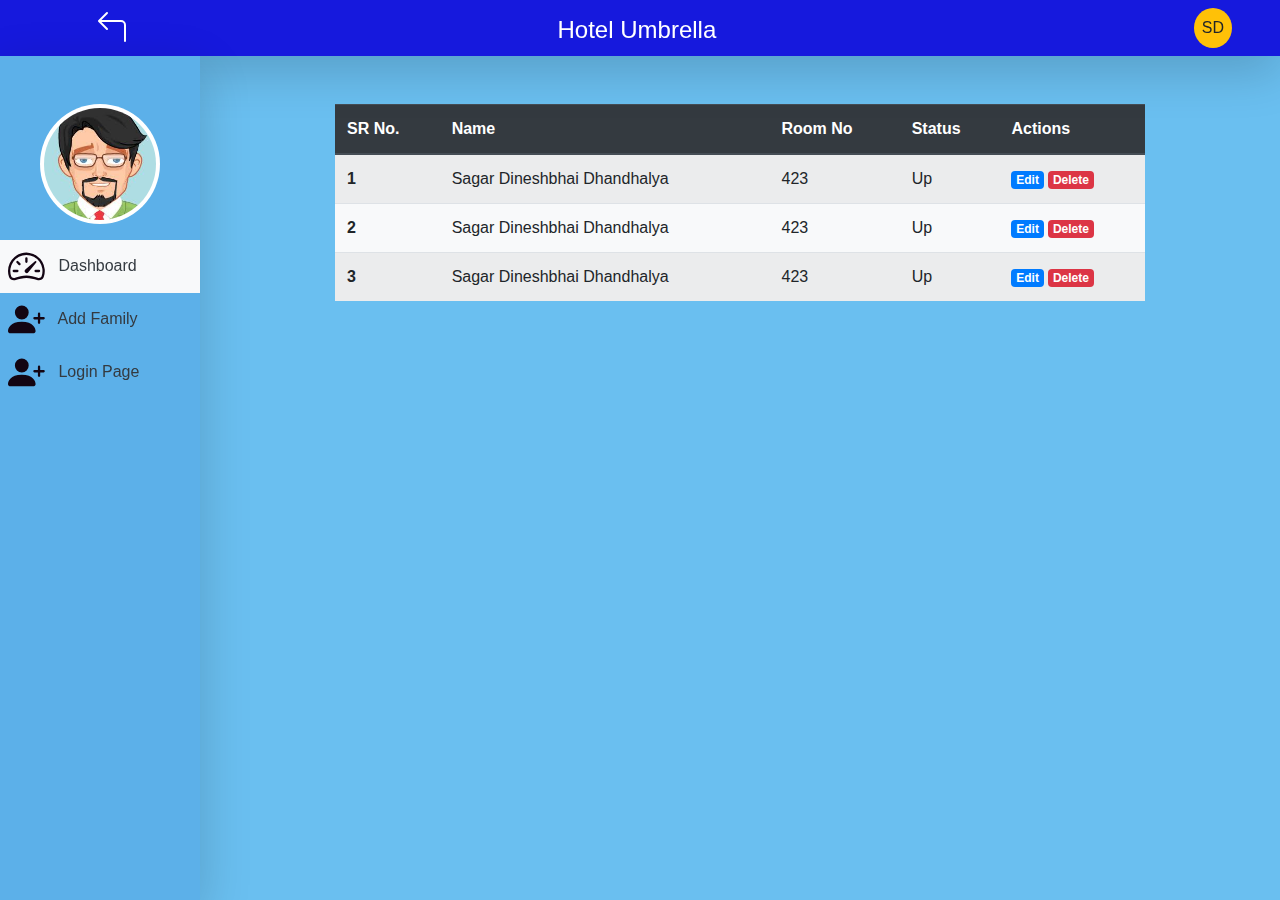
==== dashboard.html @ 829e7c9a "first let" ====
<!DOCTYPE html>
<html lang="en">
  <head>
    <meta charset="UTF-8" />
    <meta name="viewport" content="width=device-width, initial-scale=1.0" />
    <meta http-equiv="X-UA-Compatible" content="ie=edge" />
    <title>dashboard -</title>
    <link
      rel="stylesheet"
      href="https://cdnjs.cloudflare.com/ajax/libs/twitter-bootstrap/4.4.1/css/bootstrap.min.css"
      integrity="sha256-L/W5Wfqfa0sdBNIKN9cG6QA5F2qx4qICmU2VgLruv9Y="
      crossorigin="anonymous"
    />

   
    <link rel="stylesheet" href="./custom.css" />
    <style>

    </style>
  </head>

  <body>
    <!-- navbar hor -->
    <nav class="navbarcolor shadow-lg fixed-top d-flex justify-content-between">
 
      <div>
    <svg class="sidebaron hide" onclick="opensidebar()" xmlns="http://www.w3.org/2000/svg" width="32" height="3.5rem" fill="white" class="bi bi-arrow-90deg-right" viewBox="0 0 16 16">
      <path fill-rule="evenodd" d="M14.854 4.854a.5.5 0 0 0 0-.708l-4-4a.5.5 0 0 0-.708.708L13.293 4H3.5A2.5 2.5 0 0 0 1 6.5v8a.5.5 0 0 0 1 0v-8A1.5 1.5 0 0 1 3.5 5h9.793l-3.147 3.146a.5.5 0 0 0 .708.708l4-4z"/>
    </svg>
    
        <svg class="sidebaroff" onclick="closesidebar()" xmlns="http://www.w3.org/2000/svg" width="32" height="3.5rem" fill="white" class="bi bi-arrow-90deg-left" viewBox="0 0 16 16">
          <path fill-rule="evenodd" d="M1.146 4.854a.5.5 0 0 1 0-.708l4-4a.5.5 0 1 1 .708.708L2.707 4H12.5A2.5 2.5 0 0 1 15 6.5v8a.5.5 0 0 1-1 0v-8A1.5 1.5 0 0 0 12.5 5H2.707l3.147 3.146a.5.5 0 1 1-.708.708l-4-4z"/>
        </svg>

      </div>

        <h4 class="text-center text-white text-bold mr-5 mt-3 ">Hotel Umbrella </h4>
        <div class="p-2 bg-warning mr-5 mt-2 mb-2 rounded-circle"> SD </div>
    </nav>

    <!-- wrapper  -->
    <div class="wrapper d-flex align-item-center justify-content-center">

      <!-- sidemenu  -->

      <div class="sideMenu shadow-lg barcolor">
        <div class="sidebar">
          <ul class="navbar-nav mt-5">

            <li>
              <img src="./admin.jpeg" class="rounded-circle d-block img-thumbnail mx-auto mb-3 hotel-avatar" alt="image" >       
            </li>
            <li class="nav-item bg-light">
              <a href="./dashboard.html" class="nav-link px-2">
             <span>  <svg xmlns="http://www.w3.org/2000/svg"  class="bi bi-speedometer2 nav-link-svg" viewBox="0 0 16 16">
                    <path d="M8 4a.5.5 0 0 1 .5.5V6a.5.5 0 0 1-1 0V4.5A.5.5 0 0 1 8 4zM3.732 5.732a.5.5 0 0 1 .707 0l.915.914a.5.5 0 1 1-.708.708l-.914-.915a.5.5 0 0 1 0-.707zM2 10a.5.5 0 0 1 .5-.5h1.586a.5.5 0 0 1 0 1H2.5A.5.5 0 0 1 2 10zm9.5 0a.5.5 0 0 1 .5-.5h1.5a.5.5 0 0 1 0 1H12a.5.5 0 0 1-.5-.5zm.754-4.246a.389.389 0 0 0-.527-.02L7.547 9.31a.91.91 0 1 0 1.302 1.258l3.434-4.297a.389.389 0 0 0-.029-.518z"/>
                    <path fill-rule="evenodd" d="M0 10a8 8 0 1 1 15.547 2.661c-.442 1.253-1.845 1.602-2.932 1.25C11.309 13.488 9.475 13 8 13c-1.474 0-3.31.488-4.615.911-1.087.352-2.49.003-2.932-1.25A7.988 7.988 0 0 1 0 10zm8-7a7 7 0 0 0-6.603 9.329c.203.575.923.876 1.68.63C4.397 12.533 6.358 12 8 12s3.604.532 4.923.96c.757.245 1.477-.056 1.68-.631A7 7 0 0 0 8 3z"/>
                  </svg></span> 
                <span class="text-dark nav-link-text">Dashboard</span>
              </a>
            </li>
            <li class="nav-item">
              <a href="./register.html" class="nav-link px-2">
                <svg xmlns="http://www.w3.org/2000/svg"  class="bi bi-person-plus-fill nav-link-svg" viewBox="0 0 16 16">
                    <path d="M1 14s-1 0-1-1 1-4 6-4 6 3 6 4-1 1-1 1H1zm5-6a3 3 0 1 0 0-6 3 3 0 0 0 0 6z"/>
                    <path fill-rule="evenodd" d="M13.5 5a.5.5 0 0 1 .5.5V7h1.5a.5.5 0 0 1 0 1H14v1.5a.5.5 0 0 1-1 0V8h-1.5a.5.5 0 0 1 0-1H13V5.5a.5.5 0 0 1 .5-.5z"/>
                  </svg>
                <span class="text-dark nav-link-text">Add Family</span>
              </a>
            </li>
            <li class="nav-item">
              <a href="./index.html" class="nav-link px-2">
                <svg xmlns="http://www.w3.org/2000/svg"  class="bi bi-person-plus-fill nav-link-svg" viewBox="0 0 16 16">
                    <path d="M1 14s-1 0-1-1 1-4 6-4 6 3 6 4-1 1-1 1H1zm5-6a3 3 0 1 0 0-6 3 3 0 0 0 0 6z"/>
                    <path fill-rule="evenodd" d="M13.5 5a.5.5 0 0 1 .5.5V7h1.5a.5.5 0 0 1 0 1H14v1.5a.5.5 0 0 1-1 0V8h-1.5a.5.5 0 0 1 0-1H13V5.5a.5.5 0 0 1 .5-.5z"/>
                  </svg>
                <span class="text-dark nav-link-text">Login Page</span>
              </a>
            </li>
          </ul>
        </div>
      </div>

      <!-- main content  -->

      <div class="content d-flex justify-content-center mt-5 flex-wrap ">
        <!-- <div class="bg-primary shadow w-100" style="height: 300px;"> </div> -->
        
        <table class="table table-striped w-75 bg-light">

          <thead class="thead-dark">
            <tr>
              <th>SR No.</th>
              <th>Name</th>
              <th>Room No</th>
              <th>Status</th>
              <th>Actions</th>
              <htr>
          </thead>
          <tbody>
             

              <tr>
                <th scope="row">1</th>
              <td>Sagar Dineshbhai Dhandhalya</td>
              <td>423</td>
              <td> Up </td>
              <td>
                <span class="badge badge-primary">Edit</span>
                <span class="badge badge-danger">Delete </span>


              </td>
              </tr>

              <tr>
                <th scope="row">2</th>
              <td>Sagar Dineshbhai Dhandhalya</td>
              <td>423</td>
              <td> Up </td>
              <td>
                <span class="badge badge-primary">Edit</span>
                <span class="badge badge-danger">Delete </span>


              </td>
              </tr>

              <tr>
                <th scope="row">3</th>
              <td>Sagar Dineshbhai Dhandhalya</td>
              <td>423</td>
              <td> Up </td>
              <td>
                <span class="badge badge-primary">Edit</span>
                <span class="badge badge-danger">Delete </span>


              </td>
              </tr>
          </tbody>
      </table>
      </div>


    </div>

    
    <script
      src="https://cdnjs.cloudflare.com/ajax/libs/jquery/3.4.1/jquery.min.js"
      integrity="sha256-CSXorXvZcTkaix6Yvo6HppcZGetbYMGWSFlBw8HfCJo="
      crossorigin="anonymous"
    ></script>
    <script
      src="https://cdnjs.cloudflare.com/ajax/libs/twitter-bootstrap/4.4.1/js/bootstrap.bundle.min.js"
      integrity="sha256-OUFW7hFO0/r5aEGTQOz9F/aXQOt+TwqI1Z4fbVvww04="
      crossorigin="anonymous"
    ></script>
    
    <script src="./script.js"></script>
  </body>
</html>
---- custom.css ----
.navbarcolor {
  background-color: #1619dd;
}

.barcolor{
    background-color: #5cb0e9;
}

.hide{
    display: none;
}

.nav-link-svg{
    width: 20%;
    height: 20%;
    fill: rgb(19, 5, 19);
    margin-right: 5%;
    
}

body{
    background-color: #6ABFF0;
}
.nav-link-text{
    line-height: 20%;
}
.wrapper {
  margin-top: 3.5rem;
}

.nav-link:hover{
    background-color: white;
}

.sidebaroff{
    margin-left: 6rem;
    cursor: pointer;
    
}

.sidebaron{
    margin-left: 1.5rem;
    cursor: pointer;
}

 .sideMenu {
  position: fixed;
  top: 0;
  bottom: 0;
  margin-top: 3.5rem;
  left: 0;
  width: 12.5rem;
  -webkit-transition: all ease 0.1s;
  transition: all ease 0.1s;
  z-index: 2000;
}

.content {
  width: 100%;
  margin-left: 12.5rem;
  -webkit-transition: all ease 0.25s;
  transition: all ease 0.25s;
  
}





.hotel-avatar{
    width: 60%;
    height: 60%;
    border: none;
}
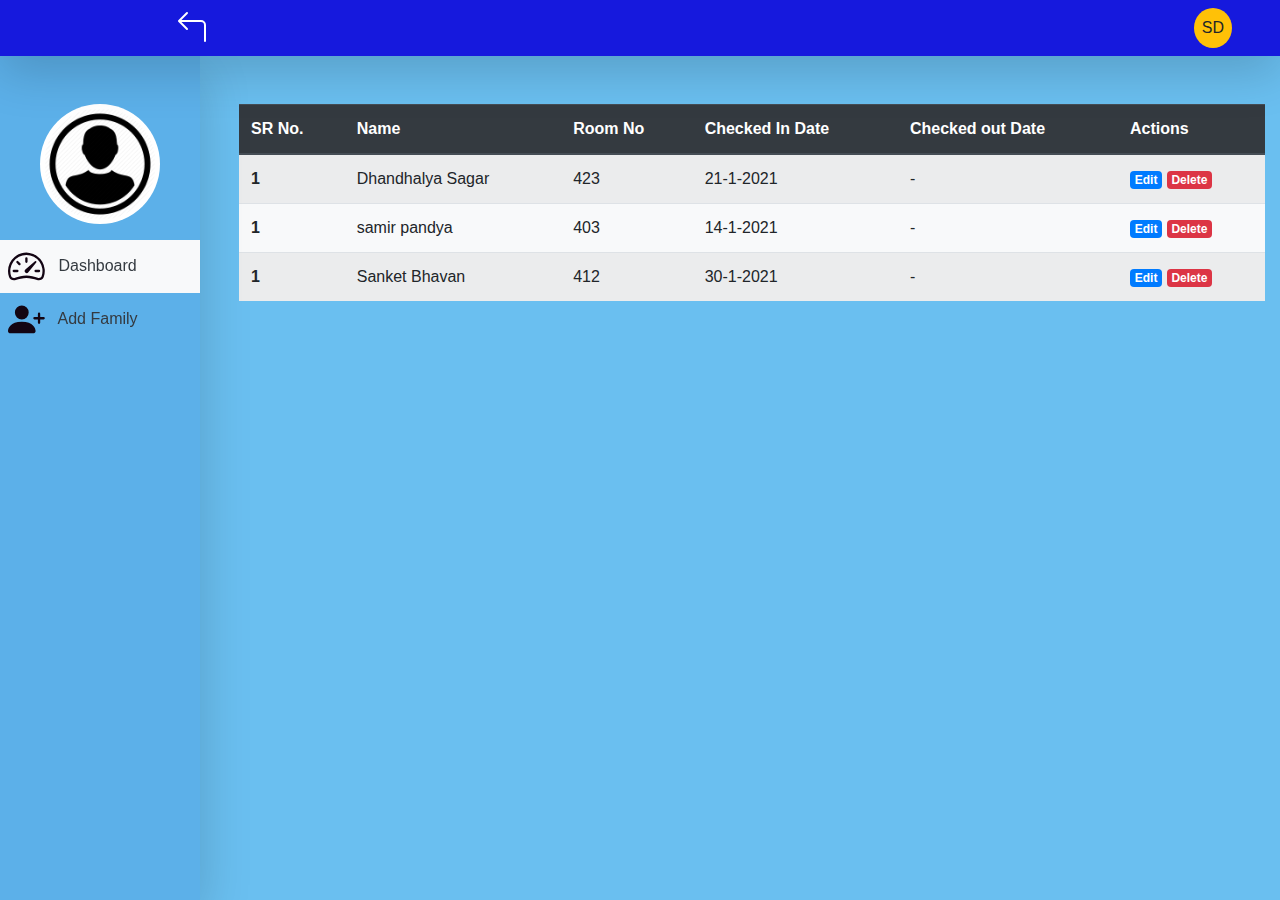
==== commit 21b35b8b: "final" ====
--- a/dashboard.html
+++ b/dashboard.html
@@ -5,7 +5,7 @@
     <meta charset="UTF-8" />
     <meta name="viewport" content="width=device-width, initial-scale=1.0" />
     <meta http-equiv="X-UA-Compatible" content="ie=edge" />
-    <title>dashboard -</title>
+    <title>Dashboard </title>
     <link
       rel="stylesheet"
       href="https://cdnjs.cloudflare.com/ajax/libs/twitter-bootstrap/4.4.1/css/bootstrap.min.css"
@@ -35,7 +35,6 @@
 
       </div>
 
-        <h4 class="text-center text-white text-bold mr-5 mt-3 ">Hotel Umbrella </h4>
         <div class="p-2 bg-warning mr-5 mt-2 mb-2 rounded-circle"> SD </div>
     </nav>
 
@@ -49,7 +48,7 @@
           <ul class="navbar-nav mt-5">
 
             <li>
-              <img src="./admin.jpeg" class="rounded-circle d-block img-thumbnail mx-auto mb-3 hotel-avatar" alt="image" >       
+              <img src="./admin.png" class="rounded-circle d-block img-thumbnail mx-auto mb-3 hotel-avatar" alt="image" >       
             </li>
             <li class="nav-item bg-light">
               <a href="./dashboard.html" class="nav-link px-2">
@@ -69,76 +68,72 @@
                 <span class="text-dark nav-link-text">Add Family</span>
               </a>
             </li>
-            <li class="nav-item">
-              <a href="./index.html" class="nav-link px-2">
-                <svg xmlns="http://www.w3.org/2000/svg"  class="bi bi-person-plus-fill nav-link-svg" viewBox="0 0 16 16">
-                    <path d="M1 14s-1 0-1-1 1-4 6-4 6 3 6 4-1 1-1 1H1zm5-6a3 3 0 1 0 0-6 3 3 0 0 0 0 6z"/>
-                    <path fill-rule="evenodd" d="M13.5 5a.5.5 0 0 1 .5.5V7h1.5a.5.5 0 0 1 0 1H14v1.5a.5.5 0 0 1-1 0V8h-1.5a.5.5 0 0 1 0-1H13V5.5a.5.5 0 0 1 .5-.5z"/>
-                  </svg>
-                <span class="text-dark nav-link-text">Login Page</span>
-              </a>
-            </li>
+            
           </ul>
         </div>
       </div>
 
       <!-- main content  -->
 
-      <div class="content d-flex justify-content-center mt-5 flex-wrap ">
+      <div class="content container mt-5" style="overflow-x:auto;">
         <!-- <div class="bg-primary shadow w-100" style="height: 300px;"> </div> -->
         
-        <table class="table table-striped w-75 bg-light">
+        <table class="table table-striped bg-light "  >
 
           <thead class="thead-dark">
             <tr>
               <th>SR No.</th>
               <th>Name</th>
               <th>Room No</th>
-              <th>Status</th>
+              <th>Checked In Date</th>
+              <th>Checked out Date</th>
+              
               <th>Actions</th>
               <htr>
           </thead>
           <tbody>
              
-
+ 
               <tr>
                 <th scope="row">1</th>
-              <td>Sagar Dineshbhai Dhandhalya</td>
-              <td>423</td>
-              <td> Up </td>
-              <td>
+                <td>Dhandhalya Sagar</td>
+                <td>423</td>
+                <td>21-1-2021</td>
+                <td>-</td>
+                <td>
                 <span class="badge badge-primary">Edit</span>
                 <span class="badge badge-danger">Delete </span>
-
-
               </td>
               </tr>
 
               <tr>
-                <th scope="row">2</th>
-              <td>Sagar Dineshbhai Dhandhalya</td>
-              <td>423</td>
-              <td> Up </td>
-              <td>
+                <th scope="row">1</th>
+                <td>samir pandya
+                </td>
+                <td>403</td>
+                <td>14-1-2021</td>
+                <td>-</td>
+                <td>
                 <span class="badge badge-primary">Edit</span>
                 <span class="badge badge-danger">Delete </span>
-
-
               </td>
               </tr>
 
               <tr>
-                <th scope="row">3</th>
-              <td>Sagar Dineshbhai Dhandhalya</td>
-              <td>423</td>
-              <td> Up </td>
-              <td>
+                <th scope="row">1</th>
+                <td>Sanket Bhavan</td>
+                <td>412</td>
+                <td>30-1-2021</td>
+                <td>-</td>
+                <td>
                 <span class="badge badge-primary">Edit</span>
                 <span class="badge badge-danger">Delete </span>
+              </td>
+              </tr>
+               
 
 
-              </td>
-              </tr>
+
           </tbody>
       </table>
       </div>
--- a/custom.css
+++ b/custom.css
@@ -34,7 +34,7 @@
 }
 
 .sidebaroff{
-    margin-left: 6rem;
+    margin-left: 11rem;
     cursor: pointer;
     
 }
@@ -53,20 +53,16 @@
   width: 12.5rem;
   -webkit-transition: all ease 0.1s;
   transition: all ease 0.1s;
-  z-index: 2000;
+
 }
 
 .content {
   width: 100%;
-  margin-left: 12.5rem;
+  margin-left: 14rem;
   -webkit-transition: all ease 0.25s;
   transition: all ease 0.25s;
   
 }
-
-
-
-
 
 .hotel-avatar{
     width: 60%;
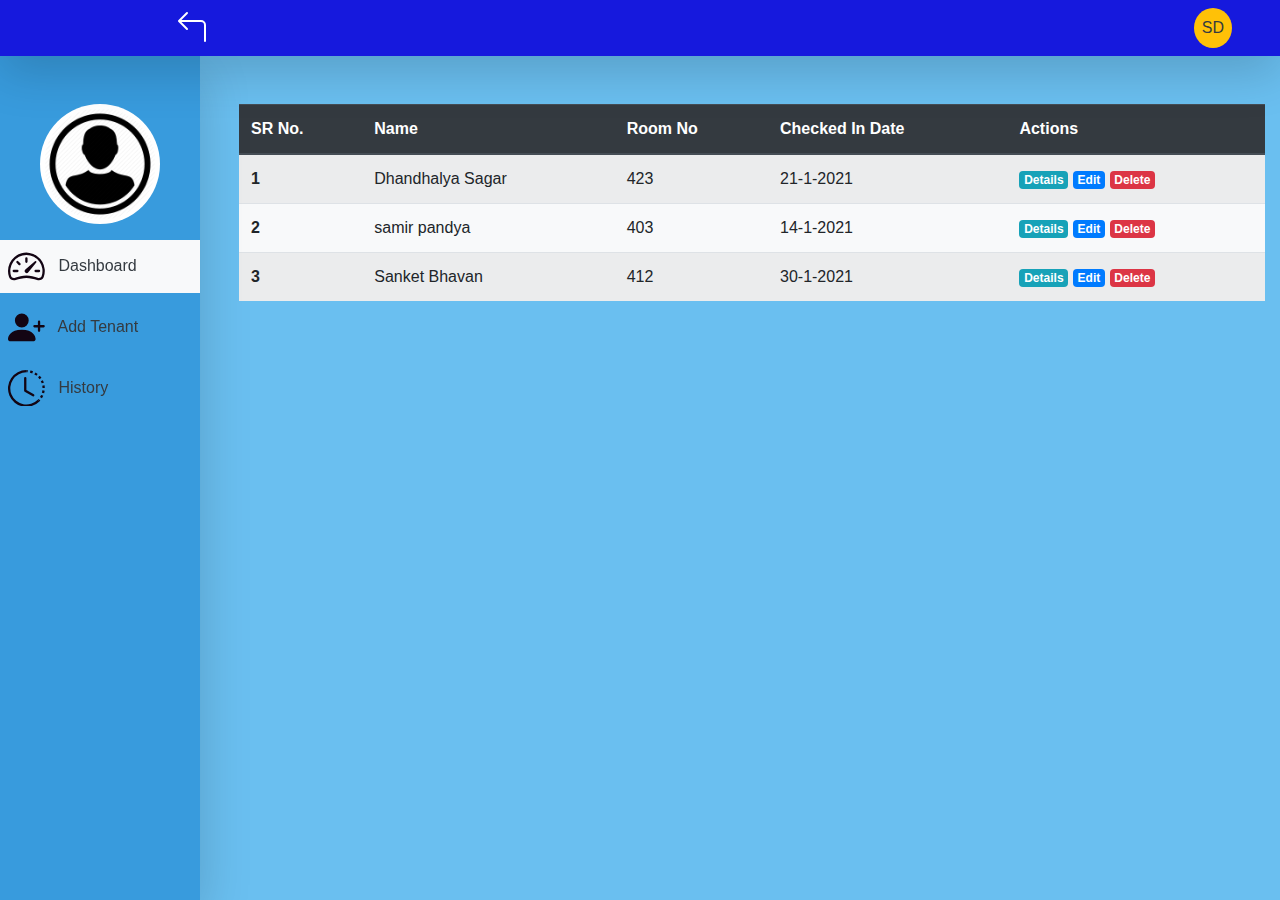
==== commit 532371d6: "form validation" ====
--- a/dashboard.html
+++ b/dashboard.html
@@ -15,9 +15,7 @@
 
    
     <link rel="stylesheet" href="./custom.css" />
-    <style>
 
-    </style>
   </head>
 
   <body>
@@ -35,7 +33,7 @@
 
       </div>
 
-        <div class="p-2 bg-warning mr-5 mt-2 mb-2 rounded-circle"> SD </div>
+      <a href="index.html" class="p-2 bg-warning mr-5 mt-2 mb-2 rounded-circle text-decoration-none text-dark"> SD </a>
     </nav>
 
     <!-- wrapper  -->
@@ -50,7 +48,7 @@
             <li>
               <img src="./admin.png" class="rounded-circle d-block img-thumbnail mx-auto mb-3 hotel-avatar" alt="image" >       
             </li>
-            <li class="nav-item bg-light">
+            <li class="nav-item bg-light mb-2">
               <a href="./dashboard.html" class="nav-link px-2">
              <span>  <svg xmlns="http://www.w3.org/2000/svg"  class="bi bi-speedometer2 nav-link-svg" viewBox="0 0 16 16">
                     <path d="M8 4a.5.5 0 0 1 .5.5V6a.5.5 0 0 1-1 0V4.5A.5.5 0 0 1 8 4zM3.732 5.732a.5.5 0 0 1 .707 0l.915.914a.5.5 0 1 1-.708.708l-.914-.915a.5.5 0 0 1 0-.707zM2 10a.5.5 0 0 1 .5-.5h1.586a.5.5 0 0 1 0 1H2.5A.5.5 0 0 1 2 10zm9.5 0a.5.5 0 0 1 .5-.5h1.5a.5.5 0 0 1 0 1H12a.5.5 0 0 1-.5-.5zm.754-4.246a.389.389 0 0 0-.527-.02L7.547 9.31a.91.91 0 1 0 1.302 1.258l3.434-4.297a.389.389 0 0 0-.029-.518z"/>
@@ -59,13 +57,24 @@
                 <span class="text-dark nav-link-text">Dashboard</span>
               </a>
             </li>
-            <li class="nav-item">
-              <a href="./register.html" class="nav-link px-2">
+            <li class="nav-item mb-2">
+              <a href="./addtenant.html" class="nav-link px-2">
                 <svg xmlns="http://www.w3.org/2000/svg"  class="bi bi-person-plus-fill nav-link-svg" viewBox="0 0 16 16">
                     <path d="M1 14s-1 0-1-1 1-4 6-4 6 3 6 4-1 1-1 1H1zm5-6a3 3 0 1 0 0-6 3 3 0 0 0 0 6z"/>
                     <path fill-rule="evenodd" d="M13.5 5a.5.5 0 0 1 .5.5V7h1.5a.5.5 0 0 1 0 1H14v1.5a.5.5 0 0 1-1 0V8h-1.5a.5.5 0 0 1 0-1H13V5.5a.5.5 0 0 1 .5-.5z"/>
                   </svg>
-                <span class="text-dark nav-link-text">Add Family</span>
+                <span class="text-dark nav-link-text">Add Tenant</span>
+              </a>
+            </li>
+
+            <li class="nav-item mb-2">
+              <a href="#" class="nav-link px-2">
+                <svg xmlns="http://www.w3.org/2000/svg"  class="bi bi-clock-history nav-link-svg" viewBox="0 0 16 16">
+                  <path d="M8.515 1.019A7 7 0 0 0 8 1V0a8 8 0 0 1 .589.022l-.074.997zm2.004.45a7.003 7.003 0 0 0-.985-.299l.219-.976c.383.086.76.2 1.126.342l-.36.933zm1.37.71a7.01 7.01 0 0 0-.439-.27l.493-.87a8.025 8.025 0 0 1 .979.654l-.615.789a6.996 6.996 0 0 0-.418-.302zm1.834 1.79a6.99 6.99 0 0 0-.653-.796l.724-.69c.27.285.52.59.747.91l-.818.576zm.744 1.352a7.08 7.08 0 0 0-.214-.468l.893-.45a7.976 7.976 0 0 1 .45 1.088l-.95.313a7.023 7.023 0 0 0-.179-.483zm.53 2.507a6.991 6.991 0 0 0-.1-1.025l.985-.17c.067.386.106.778.116 1.17l-1 .025zm-.131 1.538c.033-.17.06-.339.081-.51l.993.123a7.957 7.957 0 0 1-.23 1.155l-.964-.267c.046-.165.086-.332.12-.501zm-.952 2.379c.184-.29.346-.594.486-.908l.914.405c-.16.36-.345.706-.555 1.038l-.845-.535zm-.964 1.205c.122-.122.239-.248.35-.378l.758.653a8.073 8.073 0 0 1-.401.432l-.707-.707z"/>
+                  <path d="M8 1a7 7 0 1 0 4.95 11.95l.707.707A8.001 8.001 0 1 1 8 0v1z"/>
+                  <path d="M7.5 3a.5.5 0 0 1 .5.5v5.21l3.248 1.856a.5.5 0 0 1-.496.868l-3.5-2A.5.5 0 0 1 7 9V3.5a.5.5 0 0 1 .5-.5z"/>
+                </svg>
+                <span class="text-dark nav-link-text">History</span>
               </a>
             </li>
             
@@ -86,8 +95,6 @@
               <th>Name</th>
               <th>Room No</th>
               <th>Checked In Date</th>
-              <th>Checked out Date</th>
-              
               <th>Actions</th>
               <htr>
           </thead>
@@ -99,34 +106,36 @@
                 <td>Dhandhalya Sagar</td>
                 <td>423</td>
                 <td>21-1-2021</td>
-                <td>-</td>
                 <td>
+                  <span class="badge badge-info">Details</span>
+
                 <span class="badge badge-primary">Edit</span>
+
                 <span class="badge badge-danger">Delete </span>
               </td>
               </tr>
 
               <tr>
-                <th scope="row">1</th>
+                <th scope="row">2</th>
                 <td>samir pandya
                 </td>
                 <td>403</td>
                 <td>14-1-2021</td>
-                <td>-</td>
                 <td>
-                <span class="badge badge-primary">Edit</span>
+                  <span class="badge badge-info">Details</span>
+                  <span class="badge badge-primary">Edit</span>
                 <span class="badge badge-danger">Delete </span>
               </td>
               </tr>
 
               <tr>
-                <th scope="row">1</th>
+                <th scope="row">3</th>
                 <td>Sanket Bhavan</td>
                 <td>412</td>
                 <td>30-1-2021</td>
-                <td>-</td>
                 <td>
-                <span class="badge badge-primary">Edit</span>
+                  <span class="badge badge-info">Details</span>
+                  <span class="badge badge-primary">Edit</span>
                 <span class="badge badge-danger">Delete </span>
               </td>
               </tr>
--- a/custom.css
+++ b/custom.css
@@ -4,7 +4,7 @@
 }
 
 .barcolor{
-    background-color: #5cb0e9;
+    background-color: #389bdd;
 }
 
 .hide{
